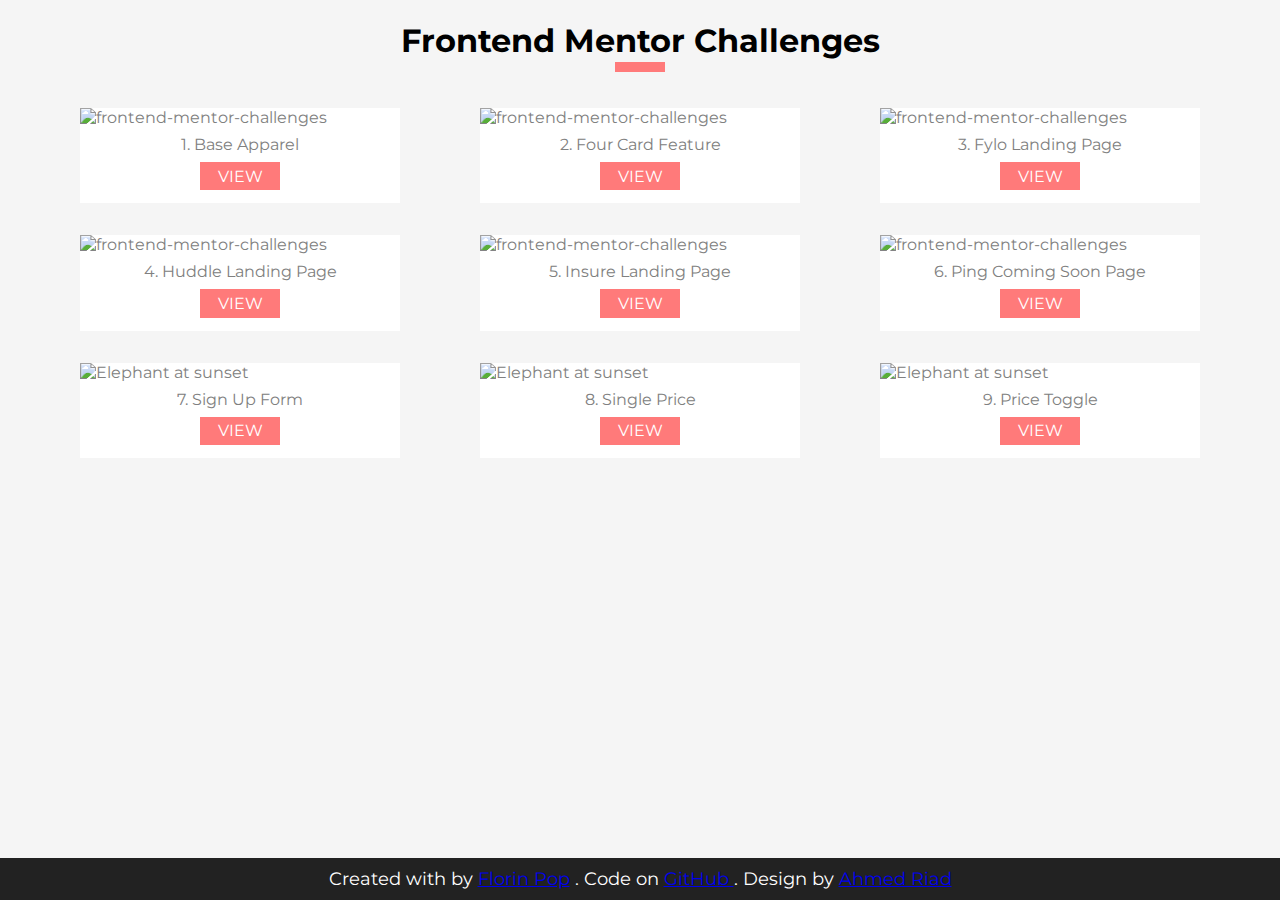
==== index.html @ d6402548 "initial commit" ====
<!DOCTYPE html>
<html lang="en">
	<head>
		<meta charset="UTF-8" />
		<meta name="viewport" content="width=device-width, initial-scale=1.0" />
		<title> Front End Mentor Projects </title>
		<link href="https://fonts.googleapis.com/css2?family=Montserrat:wght@200;300;400;500;600;700;800;900&display=swap" rel="stylesheet">

        <style>
        * {
        	box-sizing: border-box;
        	border: 0;
        	padding: 0;
        }
         body {
         	background-color: whitesmoke;
         	font-family: Montserrat;
         }
         .container {
         	max-width: 1200px;
         	margin: 0 auto;
         }
         h1 {
         	text-align: center;
         }
         figure {
         	background-color: white;
         	color: gray;
         	padding-bottom: 0.8rem;
         	flex: 1;
         	min-width: 300px;
         	/* box-shadow: 0px 5px white; */
         }
         figcaption {
         	font-size: 1rem;
         	padding: 0.5rem;
         	text-align: center;
         }
         img {
         	height: auto;
         	max-width: 100%;
         }
         figure a {
         	max-width: 80px;
         	text-decoration: none;
         	text-align: center;
         	display: block;
         	margin: 0.5rem 0rem;
         	margin: 0 auto;
         	background-color: hsl(0, 100%, 74%);
         	padding: 0.3rem;
         	color: white !important;
         	transition: 0.5s all;
         }
         figure a:hover {
         	background-color: gray;
         }
         .flexbox {
         	display: flex;
         	padding: 0;
         	justify-content : space-between;
         	align-items: center;
         	flex-wrap: wrap;
         	margin-bottom: 3rem;
         }
         footer {
		    background-color: #222;
		    color: #fff;
		    font-size: 18px;
		    position: fixed;
		    bottom: 0;
		    left: 0;
		    padding: 10px;
		    width: 100%;
		    text-align: center;         	
         }
         .border {
         	height: 10px;
         	width: 50px;
         	background-color: hsl(0, 100% , 74%);
         	margin: 0 auto;
         	position: relative;
         	top: -20px;
         }

        </style>      
	</head>
	<body>
		<div class="container">
			<h1>Frontend Mentor Challenges</h1>
			<div class="border"></div>

			<div class="flexbox">
				<figure>
				    <img src="images/base.png" alt="frontend-mentor-challenges">
				    <figcaption> 1. Base Apparel </figcaption>
				    <a href="base-apparel/index.html"> VIEW </a>
			   </figure>

				<figure>
				    <img src="images/card.png" alt="frontend-mentor-challenges">
				    <figcaption> 2. Four Card Feature  </figcaption>
				    <a href="four-card-feature/index.html"> VIEW </a>
			   </figure>

				<figure>
				    <img src="images/fylo.png" alt="frontend-mentor-challenges">
				    <figcaption> 3. Fylo Landing Page </figcaption>
				    <a href="fylo-landing-page/index.html"> VIEW </a>
			   </figure>

				<figure>
				    <img src="images/huddle.png" alt="frontend-mentor-challenges">
				    <figcaption> 4. Huddle Landing Page </figcaption>
				    <a href="huddle-landing-page/index.html"> VIEW </a>
			   </figure>

				<figure>
				    <img src="images/insure.png" alt="frontend-mentor-challenges">
				    <figcaption> 5. Insure Landing Page </figcaption>
				    <a href="insure/index.html"> VIEW </a>
			   </figure>

				<figure>
				    <img src="images/ping.png" alt="frontend-mentor-challenges">
				    <figcaption> 6. Ping Coming Soon Page </figcaption>
				    <a href="ping-coming-soon-page/index.html"> VIEW </a>
			   </figure>

				<figure>
				    <img src="images/code.png" alt="Elephant at sunset">
				    <figcaption> 7. Sign Up Form </figcaption>
				    <a href="signup-form/index.html"> VIEW </a>
			   </figure>

				<figure>
				    <img src="images/single.png" alt="Elephant at sunset">
				    <figcaption> 8. Single Price </figcaption>
				    <a href="single-price-grid/index.html"> VIEW </a>
			   </figure>

				<figure>
				    <img src="images/pricing.png" alt="Elephant at sunset">
				    <figcaption> 9. Price Toggle</figcaption>
				    <a href="price-toggle/index.html"> VIEW </a>
			   </figure>
			</div>

		<footer>
			Created with
			<i class="fas fa-heart"></i>
			by
			<a target="_blank" href="https://florin-pop.com">Florin Pop</a>
			. Code on
			<a
				target="_blank"
				href="https://github.com/florinpop17/frontend-mentor-challenges"
			>
				GitHub
			</a>
			. Design by
			<a target="_blank" href="https://twitter.com/ahmed_riad_2005">
				Ahmed Riad
			</a>
		</footer>

		</div>

		<script src="./script.js"></script>
	</body>
</html>
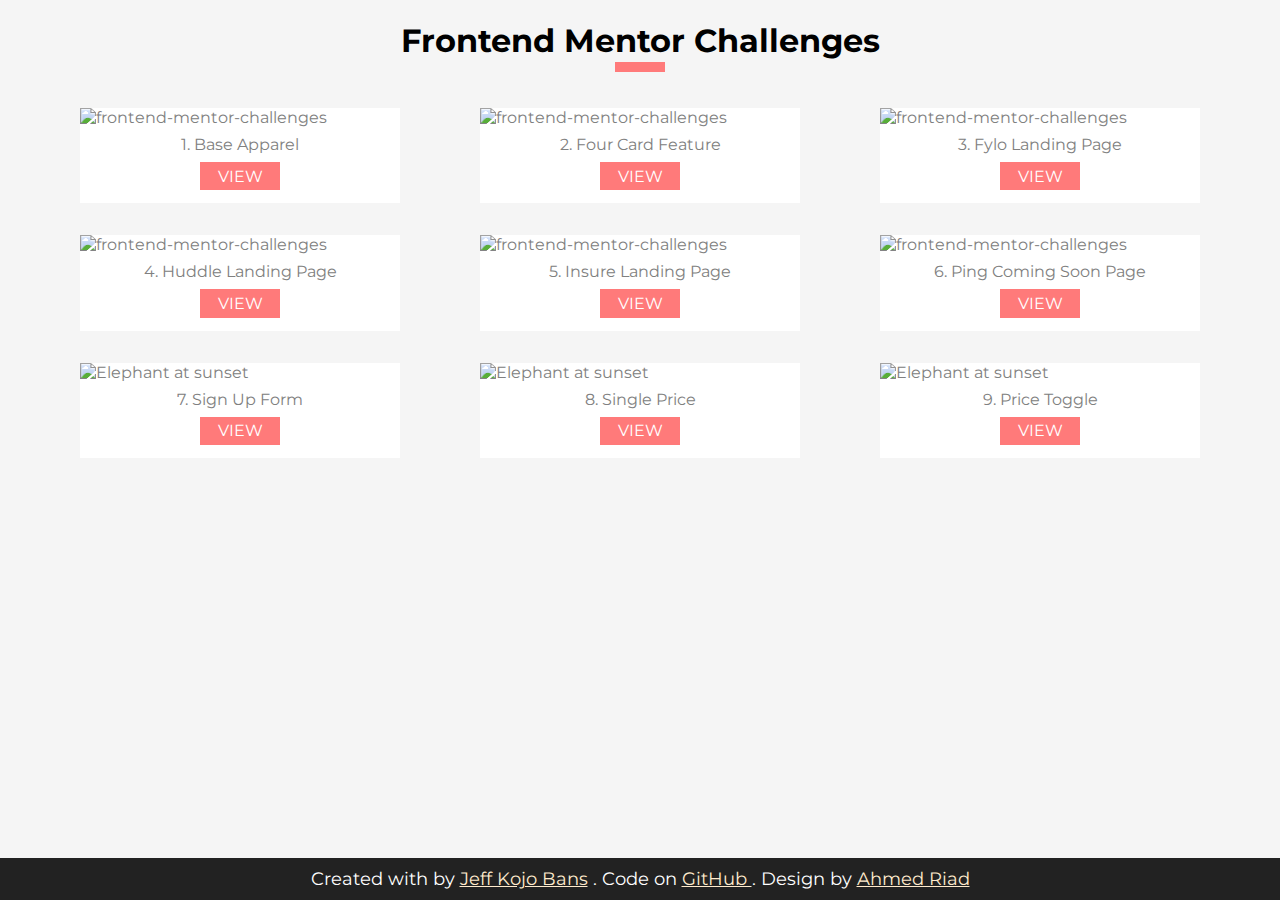
==== commit 158db94b: "footer" ====
--- a/index.html
+++ b/index.html
@@ -73,6 +73,9 @@
 		    padding: 10px;
 		    width: 100%;
 		    text-align: center;         	
+         }
+         footer a {
+         	color: blanchedalmond;
          }
          .border {
          	height: 10px;
@@ -150,11 +153,11 @@
 			Created with
 			<i class="fas fa-heart"></i>
 			by
-			<a target="_blank" href="https://florin-pop.com">Florin Pop</a>
+			<a target="_blank" href="http://jeffkojobans.com">Jeff Kojo Bans</a>
 			. Code on
 			<a
 				target="_blank"
-				href="https://github.com/florinpop17/frontend-mentor-challenges"
+				href="https://github.com/jeffkojobans5/frontend-mentor-challenges"
 			>
 				GitHub
 			</a>
@@ -163,9 +166,6 @@
 				Ahmed Riad
 			</a>
 		</footer>
-
 		</div>
-
-		<script src="./script.js"></script>
 	</body>
 </html>
